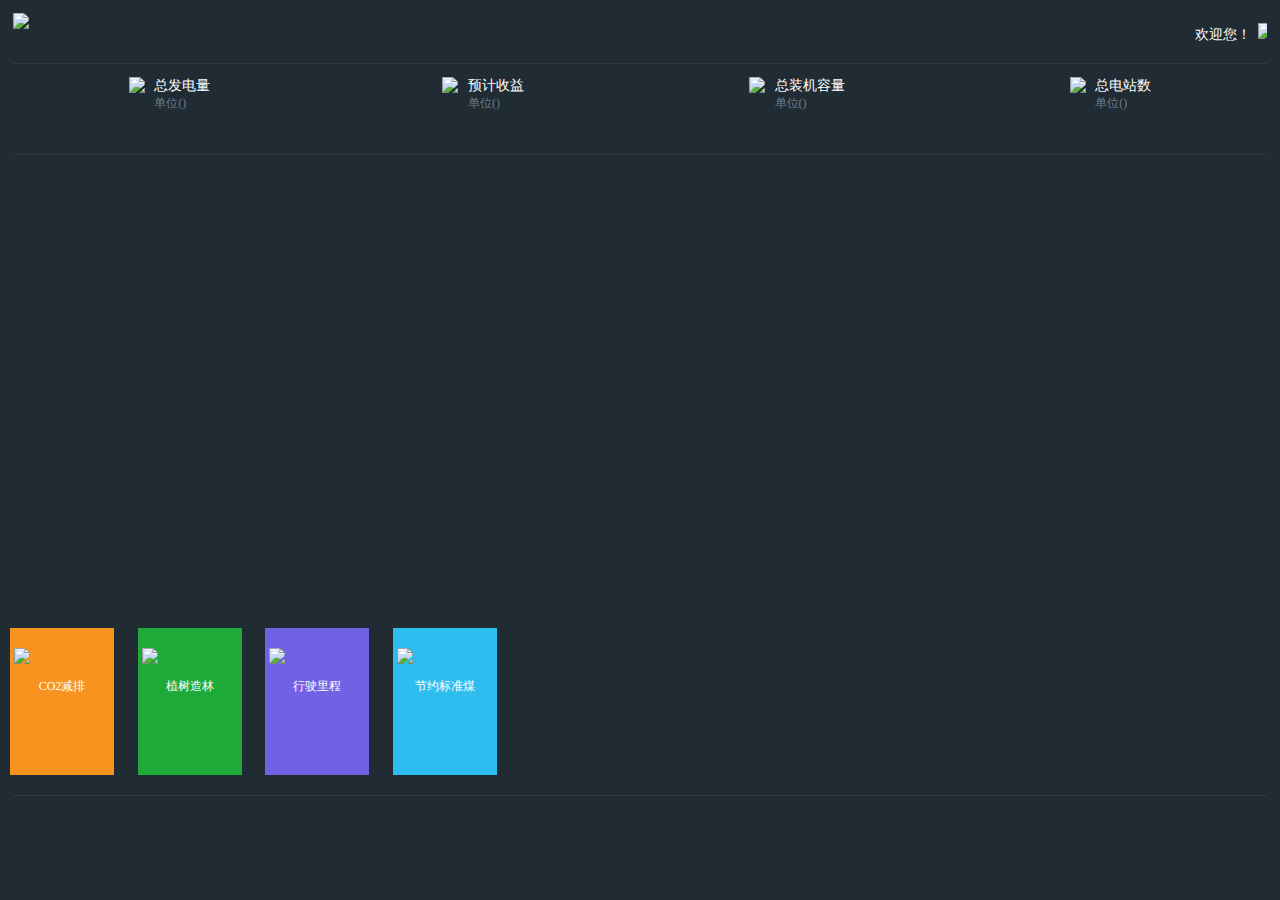
==== index.html @ 3a7b0e76 "1.0.6初版，改了1024分辨率下仪表图的显示错位问题，天气显示错位问题" ====
<!DOCTYPE html>
<html lang="en">
<head>
    <meta charset="UTF-8">
    <title>光伏发电并网系统监控</title>
    <link rel="stylesheet" href="src/css/common.css" />
</head>
<body>
	<div class="header">
        <div class="logo"><img src="src/imgs/logo.png" height="44" /></div>
        <ul class="h_user">
            <li class="lang hide">语言</li>
            <li id="exit"><img src="src/imgs/exit.png" width="56%" /></li>
            <li id="userInfo">欢迎您！</li>
        </ul>   
    </div>
    <div class="userInfo">
        <ul>
            <li><label>姓名：</label><span id="name"></span></li>
            <li><label>邮箱：</label><span id="email"></span></li>
            <li><label>地址：</label><span class="long" id="address"></span></li>
            <li><label>电话：</label><span id="telphone"></span></li>
            <li><label>最后登录IP：</label><span id="loginIp"></span></li>
            <li><label>最后登录时间：</label><span class="short" id="loginTime"></span></li>
            <li><label>签名：</label><span class="xlong" id="mark"></span></li>
        </ul>
        <i id="triangle-up1"></i><i id="triangle-up2"></i>
    </div>

    <div class="wrap big">
    	<div class="nav">
         <ul>
            <li>
                <img src="src/imgs/nav1.png" />
                <span>总发电量<i>单位(<em id="msuEnergyUnit"></em>)</i></span>
                <h4 id="msuEnergy"></h4>
            </li>
            <li>
                <img src="src/imgs/nav2.png" />
                <span>预计收益<i>单位(<em id="msuIncomeUnit"></em>)</i></span>
                <h4 id="msuIncome"></h4>
            </li>
            <li>
                <img src="src/imgs/nav3.png" />
                <span>总装机容量<i>单位(<em id="msuCapacityUnit"></em>)</i></span>
                <h4 id="msuCapacity"></h4>
            </li>
            <li>
                <img src="src/imgs/nav4.png" />
                <span>总电站数<i>单位(<em id="msuStationNumUnit"></em>)</i></span>
                <h4 id="msuStationNum"></h4>
            </li>
        </ul>   
        </div>

        <div class="mapParent"><div class="map" id="myMap" style="width:100%; height:640px;"></div></div>

        <!--地图旁边的统计-->
        <div class="barStat">
            <ul>
                <li class="li0">
                    <img src="src/imgs/co2.png" />
                    <span>CO2减排</span>
                    <h4 id="msuCo2">&nbsp;</h4>
                </li>
                <li class="li1">
                    <img src="src/imgs/plant.png" />
                    <span>植树造林</span>
                    <h4 id="msuAff"></h4>
                </li>
                <li class="li2">
                    <img src="src/imgs/odometer.png" />
                    <span>行驶里程</span>
                    <h4 id="msuDistance"></h4>
                </li>
                <li class="li3">
                    <img src="src/imgs/coal.png" />
                    <span>节约标准煤</span>
                    <h4 id="msuSavingCoal"></h4>
                </li>
            </ul>
        </div>
        

        <div class="slideBt big"></div>
    </div>

    <div class="wrapRight">
        <!--图片滚动-->
        <div id="swiperIndex"> </div>

        <!--发电站统计下拉-->
        <div class="pwsStat"></div>

        <!--天气预报这一列-->
        <div class="bannerSide">
            <!--天气预报-->
            <div class="weatherIndex"></div>
            <!--地址栏-->
            <div class="addressParent"></div>
        </div>

        <!--仪表这一行-->
        <div class="pmParent">
            <div class="powerMeter">
                <div id="myGauge" style="width:100%; height:226px;"></div>
                <div id="myPolar" style="width:100%; height:180px;margin-top:5px;"></div>
                <div id="refreshTime" class="refreshTimeIndex"></div>
                <div class="defaultLabel"><span>0%</span><span>100%</span></div>
                <div class="percentage percentageIndex"></div>
            </div>

            
            <div class="oneStationStat">
                <ul>
                    <li class="li0" id="li0">
                        <div><img src="src/imgs/co21.png" /></div>
                        <span>CO2减排</span>
                        <h4 id="s_msuCo2"></h4>
                    </li>
                    <li class="li1">
                        <div><img src="src/imgs/tree.png" /></div>
                        <span>植树造林</span>
                        <h4 id="s_msuAff"></h4>
                    </li>
                    <li class="li2">
                        <div><img src="src/imgs/speed.png" /></div>
                        <span>行驶里程</span>
                        <h4 id="s_msuDistance"></h4>
                    </li>
                    <li class="li3">
                        <div><img src="src/imgs/fire.png" /></div>
                        <span>节约标准煤</span>
                        <h4 id="s_msuSavingCoal"></h4>
                    </li>
                </ul>
            </div>
        </div>

        <!--折线图这一行-->
        <div class="chartsParent">
            <div id="myline" class="indexLine" style="width:100%; height:320px; margin-top:14px;"></div>
            <div class="realTimeEnpty">暂无数据！</div>

            <!--日期选择-->
            <div class="dateTab">
                <dl>
                    <dd data-value="1" class="on">功率</dd>
                    <dd data-value="2">日</dd>
                    <dd data-value="3">月</dd>
                    <dd data-value="4">年</dd>
                    <dd data-value="5">总</dd>
                </dl>
            </div>
            

            <div class="datePickerParent" style="display:none;" id="chartsDatePicker">
                <label>日期</label>
                <input id="datePicker1" type="text" onClick="WdatePicker({dateFmt:'yyyy-MM-dd',onpicked: function(){
                    onpicking(this)
                }})"/>
                <input id="datePicker2" type="text" onClick="WdatePicker({dateFmt:'yyyy-MM-dd',onpicked: function(){
                    onpicking(this)
                }})"/>
                <input id="datePicker3" type="text" onClick="WdatePicker({dateFmt:'yyyy-MM',onpicked: function(){
                    onpicking(this)
                }})"/>
                <input id="datePicker4" type="text" onClick="WdatePicker({dateFmt:'yyyy',onpicked: function(){
                    onpicking(this)
                }})"/>
                <img id="dateImg" src="src/imgs/date.png" />
            </div>
        </div>
    </div>

	<div class="footer"></div>

    <div id="mask"></div>
    <div id="dialogExit">
        <div class="dialogHeader">提示信息<a class="close"><img src="src/imgs/close.png" /></a></div>
        <div class="dialogExitCon">您确定要退出吗？</div>
        <div class="exitButton">
            <button class="cancel">取消</button>
            <button class="active">确定</button>
        </div>
    </div>


    <div class="versionRecord hide">
        <h2>历史版本记录<a class="versionClose"><img src="src/imgs/closeBlank.png" /></a></h2>
        <div class="content">
        <dl>
            <dt class="red">最新版本 V1.0.6</dt>
            <dd>
                <span>1、</span>大屏地图：<br />
                    （1）百度地图采用白色底，与白底配合弹框依然采用白色底。<br />
                    （2）增加功能：鼠标移到标识物弹框出来，移开弹框隐藏。<br />
                    （3）弹框增加字段：地址，位置在最底下。<br />
                    （4）增加显示功能：地图放大时，具体的路名显示出来。<br />
            </dd>
        </dl>
        <dl>
            <dt>最新版本 V1.0.5</dt>
            <dd>
                <span>1、</span>大屏地图采用百度地图，电站表识物的颜色根据右边码表值的颜色渐变！点击表识物，出来提示框，右边电站详情跟着相应改变。点击提示框右箭头，进去相应的电站详情页面。<br />
                <span>2、</span>电站概况的行驶里程单位原来大写KM,目前改成小写km。<br />
                <span>3、</span>单个电站发电详情图表：<br />
                    （1）标题统一：功率、日发电量、月发电量、年发电量、总发电量，标题不再根据右边日期的选择而加上相应的日期，发电量保留整数值。<br />
                    （2）提示框信息：增加了相应的日期字段，发电量值取整。<br />（3）单位功率值修改为kW，原来Wh。竖轴数值大于10000时，采用科学计数法显示。<br />（4）功率的颜色与码表图数值相对应。<br />
                <span>4、</span>在脚部版权位置增加版本号信息。<br />
                <span>5、</span>组件发电详情图表：<br />
                （1）原来以组件为横轴，现在改成逆变器，数轴显示相应的通道，通道分颜色显示。提示框也分颜色显示。<br />
                （2）横轴可以点击。弹框默认显示第一条组件的信息。<br />
                （3）日期处理：选择日：如果不到晚上20点，默认取前一天数据，因为数据还没返回来；选择月：如果当前时间是1，那么默认选择前一个月的数据；选择年：如果当前时间是1月1日，那么默认取前一年的数据。<br />
                <span>6、</span>组件通道详情：<br />
                （1）挂载电站后面加SMU编号。通道颜色与下面图表的颜色相对应。<br />
                （2）图表颜色改成黄色，与组件发电详情统一。<br />
                （3）图表提示框字段增加了通道和日期字段。<br />
                <span>7、</span>电站下拉列表选择：<br />
                （1）原来鼠标移上去出来二级菜单的交互方式变成“点击”。<br />
                （2）选择一级菜单的事件是“双击”。<br /></dd>
        </dl>
        <dl>
            <dt>V1.0.4</dt>
            <dd><span>1、</span>更新大屏地图展示界面。<br /><span>2、</span>更新大屏主界面电站信息和电站详情界面的实时发电功率报表，“实时”字段文本改为“功率”，实时发电功率添加日期控件按天为单位选择。<br /><span>3、</span>更新电站详情界面的组件发电功率报表，“实时”字段文本改为“功率”，实时发电功率添加日期控件按天为单位选择。<br /><span>4、</span>修改大屏展示主界面和电站详情界面码表的百分比精确到整数。<br /><span>5、</span>调整电站发电详情报表和主界面电站发电详情报表数值按单位换算。<br /><span>6、</span>修改主界面电站选择菜单、电站详情界面电站子集按电站名称数字进行顺序排列。<br /><span>7、</span>修改电站详情页面组件发电详情报表，将组件曲线图换成单个柱状图。<br /><span>8、</span>修改逆变器页面字段位置及纠正字段单位格式，将字段“状态”跟“PLC通讯”调换位置，电网频率单位改为“Hz”，字段“温度”和“上报时间”互换。</dd>
        </dl>
        <dl>
            <dt>V1.0.3</dt>
            <dd><span>1、</span>修改电站详情组件详情报表smu选项。<br /><span>2、</span>优化逆变器信息页面数据输出性能及模块编号显示问题。<br /><span>3、</span>修改逆变器页面温度为负数问题。<br /><span>4、</span>优化电站详情界面组件发电详情的平均值显示问题。<br /><span>5、</span>优化逆变器页面报表默认信息展示。</dd>
        </dl>
        <dl>
            <dt>V1.0.2</dt>
            <dd><span>1、</span>增加电站详情页面<br /><span>2、</span>增加逆变器详情页面<br /><span>3、</span>优化大屏主界面数值换算<br /><span>4、</span>优化大屏主界面单个电站详情天气轮播时间（改为5秒轮播）、电站详情图片显示比例（按照16:9比例展示）。<br /><span>5、</span>优化大屏主界面单个电站详情码表展示。<br /><span>6、</span>纠正大屏主界面单个电站统计报表显示单位。<br /><span>7、</span>优化大屏主界面操作刷新体验，将合计的数据和地图面板分开刷新。 </dd>
        </dl>
        <dl>
            <dt>V1.0.1</dt>
            <dd class="last"><span>1、</span>完成大屏主界面开发并确定总体数据算法及环境效益数据算法。<br /><span>2、</span>完成大屏主界面开发单个电站详情基本信息展示，并确定单个电站发电功率报表数据输出要求。<br /><span>3、</span>完善大屏主界面个人基本信息展示并在用户登录时插入最后登录时间和登录IP。<br /><span>4、</span>确定并优化大屏主界面设计效果图和大屏主界面单个电站展示效果图（多次版本迭代）。</dd>
        </dl>
        </div>
    </div>

    <script type="text/javascript" src="src/common.lib/jquery/jquery-1.8.3.min2.js"></script>
    <script type="text/javascript" src="src/common.lib/echarts1.js"></script>
    <script type="text/javascript" src="src/common.lib/DES/CryptoJS1.js"></script>
    <script type="text/javascript" src="src/common.lib/MD5/jquery.md51.js"></script>
    <script type="text/javascript" src="src/common.lib/setup/setup1.js"></script>
    <script type="text/javascript" src="src/SPrealTimeStat/defaultOption1.js"></script>
    <script type="text/javascript" src="src/SPrealTimeStat/index1.js"></script>
    <script type="text/javascript" src="src/common.lib/sea.js"></script>
    <script type="text/javascript" src="src/common.lib/seajs-text/seajs-text-1.1.1/seajs-text.js"></script>
    <script type="text/javascript" src="src/config.js"></script>
    <script type="text/javascript" src="http://api.map.baidu.com/api?v=2.0&ak=EySOWSll3GsBdhrvMxEf2Gpn"></script>
    <script>
        seajs.use("src/common.lib/sea_css", function(){
            seajs.use("src/indexBaiduMap/index");
        });
    </script>
    
    <script>
    function onpicking(obj){
        var date = $(obj).val();
        var len = date.length;
        if(len == 4){
            date = date + "-01-01";
        }else if(len == 7){
            date = date + "-01";
        }else{
            date = date;
        }
        var dateType = $(".dateTab dd.on").attr("data-value");
        var stationId = (sessionStorage.getItem("stationId")) ? sessionStorage.getItem("stationId") : $("#defaultStation").attr("stationId");
        chartsSum.dateTypeChange(dateType, stationId, date);
    }
    </script>

    <!--style>
    .BMap_pop{ color: #fff;}
    .anchorBL{  
        display:none;  
    }  
    .BMap_bubble_title{  
        color:black;  
        font-size:13px;  
        font-weight: bold;  
        text-align:left;  
    }  
    .BMap_pop div:nth-child(1){ 
        border-top: 1px solid #19a967;
        border-left: 1px solid #19a967;  
        background: #32ba7c; position: absolute; right: -99999em;
    }  
    .BMap_pop div:nth-child(1) div{ background: #32ba7c;}
    .BMap_pop .BMap_top {
        border-top: 1px solid #19a967;
        background: #32ba7c;
        position: absolute; right: -99999em;
    }
    .BMap_pop div:nth-child(3){ 
        border-top: 1px solid #19a967;
        border-right: 1px solid #19a967; 
        background: #32ba7c;  
        width:23px;  
        width:0px;
        height;0px;  
        position: absolute; right: -99999em;
    }  
    .BMap_pop div:nth-child(3) div{  
        background: #32ba7c;
    }  
    .BMap_pop .BMap_center {
        border-left: 1px solid #19a967;
        border-right: 2px solid #19a967;
        background: #32ba7c;
    }
    .BMap_pop div:nth-child(5){  
        border-left: 1px solid #19a967;
        border-bottom: 1px solid #19a967;
        background: #32ba7c;
        position: absolute; right: -99999em;
    }  
    .BMap_pop div:nth-child(5) div{  
        background: #32ba7c;
    }  
    .BMap_pop .BMap_bottom {
        border-bottom: 2px solid #19a967;
        background-color: #32ba7c;
        position: absolute; right: -99999em;
    }
    .BMap_pop div:nth-child(7){  
        background: #32ba7c;
        border-right: 1px solid #19a967;
        border-bottom: 1px solid #19a967; 
        position: absolute; right: -99999em;
    }  
    .BMap_pop div:nth-child div(7){  
        background: #32ba7c;  
    }  
    .BMap_pop div:nth-child(8) img{ background: red;}
    </style-->
</body>
</html>
---- src/css/common.css ----
*{ margin: 0; padding: 0; font-family: 'microsoft yahei'; font-size: 14px; list-style: none;}
body{ background: #202b33; min-width: 1200px;}
.hide{ display: none;}

.wrap{ width: 62%; position: relative;}
.mapParent{ overflow: hidden; position: relative; left: 0; width: 100%}
.big{ width: 100%;}
/*右边*/
.wrapRight{ position:absolute; left: 62%; top:64px; border-left: 1px solid #303a41; width: 37%; overflow: hidden;
display: none; background: #202b33;}

.header{height: 40px; color: #fff; overflow: hidden; margin:13px 1%; padding: 0 0 10px; border-bottom: 1px solid #303a41;}
.header .logo, header .h_user{ float: left; width: 49%;}
.header .h_user{ text-align: right;}
.header .h_user li{ float: right; line-height: 44px; cursor: pointer;}
.header .h_user li img{ margin-top: 9px; display: inline-block;}

.footer{ overflow: hidden; border-top: 1px solid #303a41; text-align: center; color: #fff; margin:0 1%; padding: 10px 0;
height: 24px; line-height: 24px; position: relative;}

.nav{ margin: 10px 1% 0;  border-bottom: 1px solid #303a41;}
.nav ul{ overflow: hidden;}
.nav li{ width: 25%; text-align: center; float: left;}
.nav li img{height:38px; display: inline-block; vertical-align: top;}
.nav li span{ display: inline-block; color: #fff; padding-left: 6px; text-align: left;}
.nav li span i,.nav li span i em{ display: block; font-style: normal; font-weight: normal; color: #6d7d89; font-size: 12px;}
.nav li span i em{ display: inline-block;}
.nav li h4{ display: block; height: 28px; color: #23f8fd; padding: 4px 0 7px; line-height: 28px; font-size: 26px;  font-family:Segoe UI Symbol;}

/*用户信息*/
.userInfo{position: absolute; top: 60px; right: 10px; width: 270px; background: #202b33; padding: 10px;
border: 1px solid #71808e; z-index: 99; border-radius:4px; display: none;}
.userInfo li{ overflow: hidden; padding: 4px 0; color: #fff;}
.userInfo label,.userInfo span{display: inline-block; vertical-align: top;}
.userInfo label{ padding: 0 8px 0 0;}
.userInfo span.xlong{ width: 210px;}
.userInfo span.long{ width: 200px;}
.userInfo span.short{ width: 150px;}
#triangle-up1 {
    width: 0;
    height: 0;
    border-left: 8px solid transparent;
    border-right: 8px solid transparent;
    border-bottom: 10px solid #71808e;
    position: absolute;
    top: -10px;
    right: 100px;
}
#triangle-up2 {
    width: 0;
    height: 0;
    border-left: 6px solid transparent;
    border-right: 6px solid transparent;
    border-bottom: 10px solid #202b33;
    position: absolute;
    top: -10px;
    right: 102px;
}
/*地图旁边的统计*/
.barStat{ position: absolute; left: 0; bottom: 20px; z-index: 99; width: 570px; color: #fff;}
.barStat ul{ overflow: hidden; clear: both;}
.barStat li{ display: inline-block; text-align: center; vertical-align: top; 
margin:0 10px; padding: 20px 0; min-width: 104px; min-height: 107px;}
.barStat li img,.barStat li span,.barStat li h4{ display: block; margin: 0 auto; padding: 0 4px;}
.barStat li span{ padding: 14px 0; font-size: 12px;}
.barStat li.li0{ background: #f7931e;}
.barStat li.li1{ background: #1eaa39;}
.barStat li.li2{ background: #7161e5;}
.barStat li.li3{ background: #2ebdef;}
/*点击按钮*/
.slideBt{ position: absolute; right: 0; width: 24px; height: 42px; top: 50%; margin-top: -21px; 
background: url(../imgs/slideBt.png); background-position: 0 0; cursor: pointer;} 
.slideBt.big{ background-position: 0 -42px;}

/*电站列表---下拉*/
.pwsStat{position: absolute;left: 10px;top: 10px;z-index: 100;}
.pwsStat span.pwsText{display: block;border: 1px solid #959596;color: #fff;font-size: 0.8rem;background-color: #4e5e6b;padding: 3px 5px;width: 160px;
cursor: pointer;}
.pwsStat span.pwsText em{ font-style: normal; width: 140px; display:inline-block; white-space:nowrap; overflow:hidden; text-overflow:ellipsis;}
.pwsStat span.pwsText i{border:5px solid transparent;border-top: 6px solid #fff;float: right;margin-left: 10px;margin-top: 5px;}
.pwsStat .level1{ }
.pwsStat .level1,.pwsStat .level2{background-color: #4e5e6b;color: #fff;font-size: 0.8rem;border:1px solid #959596;border-top: none;border-bottom: none;
cursor: pointer;}
.pwsStat .level1{ width: 350px; height: 400px; overflow: hidden; overflow-y: scroll}
.pwsStat .level1>li,.pwsStat .level2>li{padding: 5px;text-align: left;border-bottom: 1px solid #959596;position: relative;}
.pwsStat .level2{ position: absolute; z-index: 999; left: 144px;width: 180px;top: -1px; border-top:1px solid #959596;background-color:#172541;}

/*天气预报*/
.bannerSide{width: 38%;padding:0 2%; background-color: rgba(32,43,51,.4);position: absolute;top: 0;
right: 0;bottom: 0;z-index: 66; height: 180px; overflow: hidden; border-left: 1px solid #959596;}
.bannerSide p{padding: 4px 0; overflow: hidden; width: 100%;}
.bannerSide span{font-size: .9rem;color: #fff; float: left;margin: 5px 0 0 6px;}

/*地址栏*/
.addressParent{ padding-top: 10px;}
.addressParent img{float: left;height: 1.6rem;margin:0 5px;}
.addressParent b{float: left;color: #fff;font-weight: normal;margin-top: 0.25rem;margin-left: 10px;font-size: .9rem;}
.addressParent .address b{width: 55%; }
.addressParent p{padding: 2px 0;}

/*仪表这一行*/
.pmParent{ clear: both; overflow: hidden; border-bottom: 1px solid #303a41; position: relative;}
.powerMeter,.oneStationStat{ float: left; width: 50%; position: relative;}
.oneStationStat{ padding-top: 2px; padding-bottom:6px;}
.oneStationStat li{ clear: both; background: #25364c; overflow: hidden; text-align: center; margin-top: 6px; color: #fff;}
.oneStationStat li div{ float:left; background: #172541; width:20%; padding: 10px 0 6px;}
.oneStationStat li div img{ width: 56%;}
.oneStationStat li span{ float:left; width:36%; padding-top: 16px;}
.oneStationStat li h4{ float:left; width:44%; padding-top: 16px;}

#refreshTime{left: 0; position: absolute; bottom: 68px; width: 50%; text-align: center; color: #8698ae; font-size: 12px;}
.defaultLabel{ position: absolute; bottom: 18px; width: 47%; text-align: center; left: 8px;}
.defaultLabel span{ color: #8698ae; display: inline-block; font-size: 12px; width: 49%; text-align: center;}
.percentage{ position: absolute; bottom: 34px; width: 47%; text-align: center; left: 8px; font-size: 20px; color: #23f8fd}

/*图表这一行*/
.chartsParent{ clear: both; overflow: hidden; position: relative;}
.dateTab{ position: absolute;; left: 10px; top: 14px; width: 30%; background: #384b59; border-radius:16px; padding: 0 10px;
height:26px; line-height: 26px; color: #fff;}
.dateTab dl{ clear: both; overflow: hidden; }
.dateTab dd{ float: left; width: 19%; text-align: center; cursor: pointer;}
.dateTab dd:first-child{ width: 24%; text-align: center;}
.dateTab dd.on{ background: #27bb77; border-radius:12px;}

.datePickerParent{ position: absolute; right: 0; top: 14px;  height: 26px; line-height: 26px;}
.datePickerParent label{ color: #27bb77;}
.datePickerParent input{ background: #384b59; border-radius: 3px; border: none; width: 120px; height: 26px; 
line-height: 26px; padding-left: 6px; cursor: pointer; font-weight: normal; font-size: 12px; color: #fff;}
.ui-datepicker-trigger {
    position: absolute;
    right: 8px;
    top: 5px;
}

.num{ 
        position: absolute;
    width: 200px;
    left: 50%;
    margin-left: -100px;
    bottom:5px; text-align: center;
}
.num li{
    display: inline-block;
    border-radius: 100%;
    width: 6px;
    height: 6px; text-indent: -99em;
    cursor: pointer;
    overflow: hidden;
    margin: 3px 1px;
    background-color: #889ead;border:1px solid #889ead;
}
.num li.on{
    width: 8px;
    height: 8px;
    font-size: 16px;
    margin: 2px 1px;
    border: 0;
    background-color: #27bb77;border: 1px solid #27bb77;
}

@media screen and (min-height: 670px) {
    nav li h4 {
	    padding: 8px 0;
	}
	nav li span i {
	    line-height: 24px;
	}
	nav li span {
		padding-top: 6px;
	}
    .pmParent{ height: 226px;}
}
@media screen and (min-height: 900px){
    #myGauge{ height: 250px;}
}
#dateImg{position: absolute; right: 8px; top: 4px;}

#myPolar{
    position: absolute;
    left: 0;
    top: 16px;
}

.hasLink{position: absolute; right: 0; bottom: 51px;}

/*弹框，退出时候用*/
#mask{ position: fixed; left: 0; top: 0; z-index: 999; background-color: rgba(0,0,0,.6); width: 100%; height: 100%; display: none;}
#dialogExit{ position: fixed; width: 300px; height: 140px; left: 50%; margin-left: -150px; top: 50%; margin-top: -70px; 
background: #f1f1f1; z-index: 999; border: 1px solid #9f9fa0; border-radius: 4px; display: none;}
#dialogExit .dialogHeader{ height: 30px; line-height: 30px; padding: 0 10px; background: #ababab; color: #333; font-size: 16px;}
#dialogExit .close{ float: right; margin-top: 3px; cursor: pointer;}
#dialogExit .dialogExitCon{ padding: 10px 15px 0;  height: 40px; line-height: 40px; color: #333;}
#dialogExit .exitButton{ clear: both; padding:15px;}
#dialogExit .exitButton button{ float: right; border: 1px solid #dfdfdf; border-radius: 2px; margin-left: 6px; 
width: 50px; height: 26px; color: #333; cursor: pointer;}
#dialogExit .exitButton button.active{ background: #2e8ded; border: 1px solid #4899d6; color: #fff;}

.anchorBL{display:none;}

.realTimeEnpty{position: absolute; left: 46%; top: 158px; color: #fff;}

/*版权记录*/
.footer span{ float: right; margin-right: 20px; display: inline-block; cursor: pointer;}
.versionRecord{ position: fixed; right: 10px; bottom: 30px;  background: #fff; width: 50%; overflow-x: hidden; z-index: 999;}
.versionRecord h2{ height: 30px; line-height: 30px; padding: 0 10px; background: #ababab; color: #333; font-size: 16px;}
.versionRecord h2 .versionClose{ float: right; margin-top: 3px; cursor: pointer;}
.versionRecord .content{margin:8px 0; width: 100%; overflow-x:hidden; height: 500px; overflow-y:scroll; 
background: url(../imgs/line.png) 40px 8px repeat-y;}
.versionRecord dd{ padding: 0 20px 0 80px; position: relative; line-height: 22px;}
.versionRecord dl dt{ background: #fff; color: #06c; padding: 6px 0 6px 20px;}
.versionRecord dl dt.red{ color: red;}
.versionRecord dl dd span{ display: inline-block; width: 30px; position: absolute; left: 60px;}

/*首页地图*/
.BMap_pop .detail{ float: right; margin-top: -6px;}
.BMap_bubble_content{ line-height: 24px;}
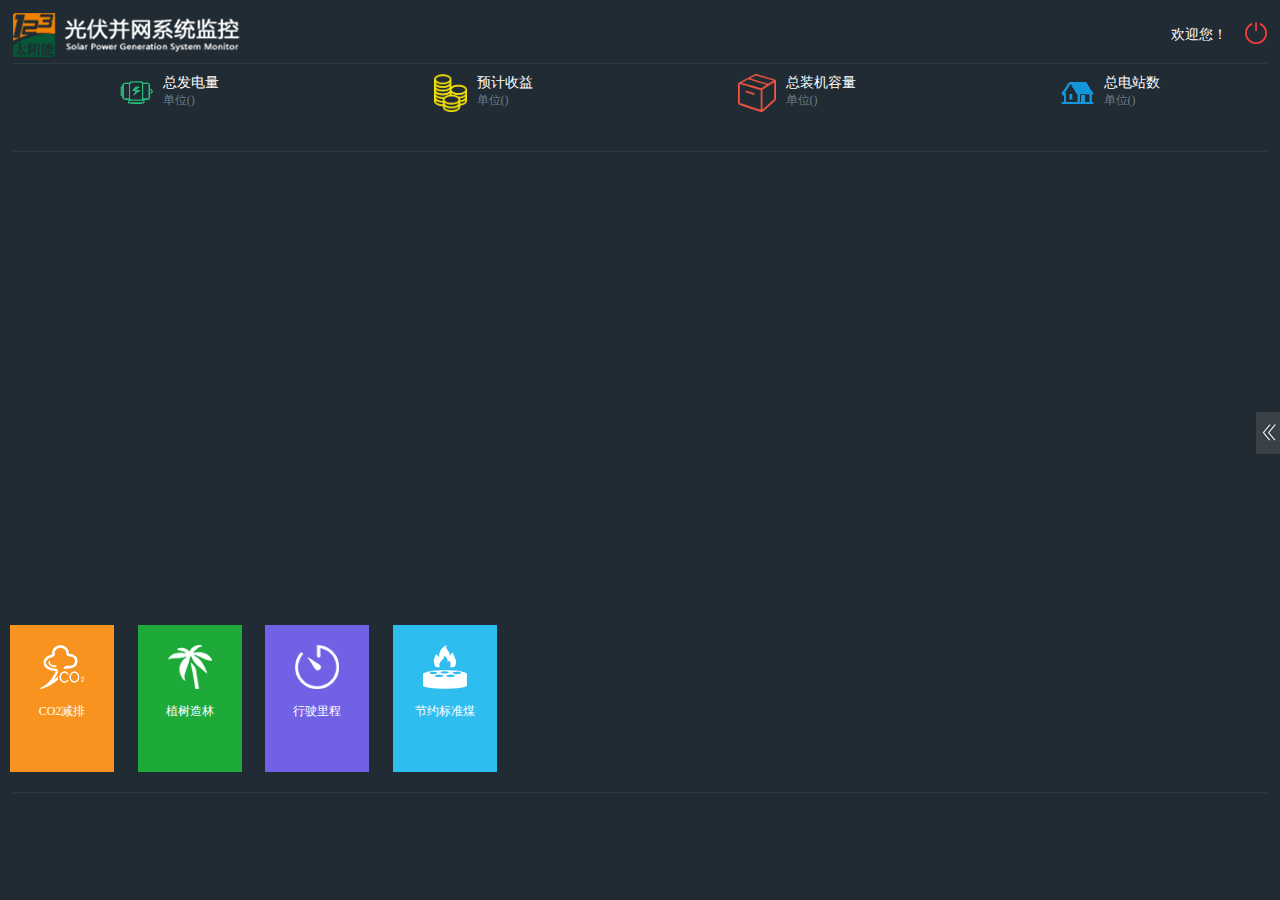
==== commit 2b531db8: "1.0.8修改记录" ====
--- a/index.html
+++ b/index.html
@@ -103,8 +103,8 @@
         <!--仪表这一行-->
         <div class="pmParent">
             <div class="powerMeter">
-                <div id="myGauge" style="width:100%; height:226px;"></div>
-                <div id="myPolar" style="width:100%; height:180px;margin-top:5px;"></div>
+                <div id="myGauge" style="min-width:222px; width:100%; height:226px;"></div>
+                <div id="myPolar" style="min-width:222px; width:100%; height:180px;margin-top:5px;"></div>
                 <div id="refreshTime" class="refreshTimeIndex"></div>
                 <div class="defaultLabel"><span>0%</span><span>100%</span></div>
                 <div class="percentage percentageIndex"></div>
@@ -139,7 +139,7 @@
 
         <!--折线图这一行-->
         <div class="chartsParent">
-            <div id="myline" class="indexLine" style="width:100%; height:320px; margin-top:14px;"></div>
+            <div id="myline" class="indexLine" style="min-width:444px; width:100%; height:320px; margin-top:14px;"></div>
             <div class="realTimeEnpty">暂无数据！</div>
 
             <!--日期选择-->
@@ -156,16 +156,16 @@
 
             <div class="datePickerParent" style="display:none;" id="chartsDatePicker">
                 <label>日期</label>
-                <input id="datePicker1" type="text" onClick="WdatePicker({dateFmt:'yyyy-MM-dd',onpicked: function(){
+                <input id="datePicker1" type="text" onClick="WdatePicker({dateFmt:'yyyy-MM-dd',maxDate:'%y-%M-%d',onpicked: function(){
                     onpicking(this)
                 }})"/>
-                <input id="datePicker2" type="text" onClick="WdatePicker({dateFmt:'yyyy-MM-dd',onpicked: function(){
+                <input id="datePicker2" type="text" onClick="WdatePicker({dateFmt:'yyyy-MM-dd',maxDate:'%y-%M-%d',onpicked: function(){
                     onpicking(this)
                 }})"/>
-                <input id="datePicker3" type="text" onClick="WdatePicker({dateFmt:'yyyy-MM',onpicked: function(){
+                <input id="datePicker3" type="text" onClick="WdatePicker({dateFmt:'yyyy-MM',maxDate:'%y-%M', onpicked: function(){
                     onpicking(this)
                 }})"/>
-                <input id="datePicker4" type="text" onClick="WdatePicker({dateFmt:'yyyy',onpicked: function(){
+                <input id="datePicker4" type="text" onClick="WdatePicker({dateFmt:'yyyy',maxDate:'%y',onpicked: function(){
                     onpicking(this)
                 }})"/>
                 <img id="dateImg" src="src/imgs/date.png" />
@@ -190,17 +190,45 @@
         <h2>历史版本记录<a class="versionClose"><img src="src/imgs/closeBlank.png" /></a></h2>
         <div class="content">
         <dl>
-            <dt class="red">最新版本 V1.0.6</dt>
+            <dt class="red">最新版本 V1.0.8</dt>
+            <dd>
+                <span>1、</span>大图显示的新增监听事件：当没有鼠标动作时，大屏图片才显示出来！<br />
+                <span>2、</span>大屏图片返回按钮：重新设计过了，加大，明显一点。<br />
+                <span>3、</span>地图提示框支持换行。<br />
+                <span>4、</span>返回时保持地图显示状态：展开或收缩。<br />
+            </dd>
+        </dl>
+        <dl>
+            <dt>最新版本 V1.0.7</dt>
+            <dd>
+                <span>1、</span>组件发电详情图表选择日期数据不显示问题。<br />
+                <span>2、</span>电站基本详情图表：功率选项数据显示不对问题。<br />
+                <span>3、</span>日期选项，增加不能超过今天的限制。不能小于电站注册日的限制需要接口配合，目前未添加。<br />
+            </dd>
+        </dl>
+        <dl>
+            <dt class="red">V1.0.6</dt>
             <dd>
                 <span>1、</span>大屏地图：<br />
-                    （1）百度地图采用白色底，与白底配合弹框依然采用白色底。<br />
-                    （2）增加功能：鼠标移到标识物弹框出来，移开弹框隐藏。<br />
-                    （3）弹框增加字段：地址，位置在最底下。<br />
+                    （1）百度地图采用白色底，与白底配合弹框依然采用白色底（直角，与左边统计相匹配）、透明。<br />
+                    （2）增加功能：鼠标移到标识物弹框出来（右边的电站信息没变），移开弹框不隐藏，防止将点击的弹框隐藏掉。点击时弹框出来，右边电站信息相应变化。<br />
+                    （3）弹框增加字段：地址，位置在第三行。<br />
                     （4）增加显示功能：地图放大时，具体的路名显示出来。<br />
+                    （5）增加地图最小放大倍数为8。<br />
+                <span>2、</span>组件发电详情图表：<br />
+                    （1）修复了没有发电的通道也显示发电量的问题。<br />
+                    （2）功率和年选项时，SMU项靠右对齐。<br />
+                <span>3、</span>修复脚部版权问题。<br />
+                <span>4、</span>电站详情页：增加收缩展开按钮，收缩天气和电站基本详情。<br />
+                <span>5、</span>所有图表：修复了电站图表单位大小写不统一的情况。<br />
+                <span>6、</span>首页新需求：<br />
+                    （1）首页显示120秒后，banner大图自动展开播放大图，有返回按钮。<br />
+                    （2）大图播放间隔30秒。<br />
+                    （3）大图播放一遍后，返回首页。<br />
             </dd>
         </dl>
         <dl>
-            <dt>最新版本 V1.0.5</dt>
+            <dt>V1.0.5</dt>
             <dd>
                 <span>1、</span>大屏地图采用百度地图，电站表识物的颜色根据右边码表值的颜色渐变！点击表识物，出来提示框，右边电站详情跟着相应改变。点击提示框右箭头，进去相应的电站详情页面。<br />
                 <span>2、</span>电站概况的行驶里程单位原来大写KM,目前改成小写km。<br />
@@ -273,69 +301,10 @@
     }
     </script>
 
-    <!--style>
-    .BMap_pop{ color: #fff;}
-    .anchorBL{  
-        display:none;  
-    }  
-    .BMap_bubble_title{  
-        color:black;  
-        font-size:13px;  
-        font-weight: bold;  
-        text-align:left;  
-    }  
-    .BMap_pop div:nth-child(1){ 
-        border-top: 1px solid #19a967;
-        border-left: 1px solid #19a967;  
-        background: #32ba7c; position: absolute; right: -99999em;
-    }  
-    .BMap_pop div:nth-child(1) div{ background: #32ba7c;}
-    .BMap_pop .BMap_top {
-        border-top: 1px solid #19a967;
-        background: #32ba7c;
-        position: absolute; right: -99999em;
-    }
-    .BMap_pop div:nth-child(3){ 
-        border-top: 1px solid #19a967;
-        border-right: 1px solid #19a967; 
-        background: #32ba7c;  
-        width:23px;  
-        width:0px;
-        height;0px;  
-        position: absolute; right: -99999em;
-    }  
-    .BMap_pop div:nth-child(3) div{  
-        background: #32ba7c;
-    }  
-    .BMap_pop .BMap_center {
-        border-left: 1px solid #19a967;
-        border-right: 2px solid #19a967;
-        background: #32ba7c;
-    }
-    .BMap_pop div:nth-child(5){  
-        border-left: 1px solid #19a967;
-        border-bottom: 1px solid #19a967;
-        background: #32ba7c;
-        position: absolute; right: -99999em;
-    }  
-    .BMap_pop div:nth-child(5) div{  
-        background: #32ba7c;
-    }  
-    .BMap_pop .BMap_bottom {
-        border-bottom: 2px solid #19a967;
-        background-color: #32ba7c;
-        position: absolute; right: -99999em;
-    }
-    .BMap_pop div:nth-child(7){  
-        background: #32ba7c;
-        border-right: 1px solid #19a967;
-        border-bottom: 1px solid #19a967; 
-        position: absolute; right: -99999em;
-    }  
-    .BMap_pop div:nth-child div(7){  
-        background: #32ba7c;  
-    }  
-    .BMap_pop div:nth-child(8) img{ background: red;}
-    </style-->
+    <style>
+    .BMap_pop{ opacity: 0.78;}
+    .BMap_pop .detail{ float: right; margin-top: -6px;}
+    .BMap_bubble_content{ line-height: 24px;}
+    </style>
 </body>
 </html>--- a/src/css/common.css
+++ b/src/css/common.css
@@ -1,15 +1,16 @@
 *{ margin: 0; padding: 0; font-family: 'microsoft yahei'; font-size: 14px; list-style: none;}
-body{ background: #202b33; min-width: 1200px;}
+body{ background: #202b33; min-width: 1200px; position: relative;}
 .hide{ display: none;}
 
 .wrap{ width: 62%; position: relative;}
 .mapParent{ overflow: hidden; position: relative; left: 0; width: 100%}
 .big{ width: 100%;}
+img{ border: none;}
 /*右边*/
 .wrapRight{ position:absolute; left: 62%; top:64px; border-left: 1px solid #303a41; width: 37%; overflow: hidden;
 display: none; background: #202b33;}
 
-.header{height: 40px; color: #fff; overflow: hidden; margin:13px 1%; padding: 0 0 10px; border-bottom: 1px solid #303a41;}
+.header{height: 40px; color: #fff; overflow: hidden; margin:13px 1% 7px; padding: 0 0 10px; border-bottom: 1px solid #303a41;}
 .header .logo, header .h_user{ float: left; width: 49%;}
 .header .h_user{ text-align: right;}
 .header .h_user li{ float: right; line-height: 44px; cursor: pointer;}
@@ -102,9 +103,9 @@
 .pmParent{ clear: both; overflow: hidden; border-bottom: 1px solid #303a41; position: relative;}
 .powerMeter,.oneStationStat{ float: left; width: 50%; position: relative;}
 .oneStationStat{ padding-top: 2px; padding-bottom:6px;}
-.oneStationStat li{ clear: both; background: #25364c; overflow: hidden; text-align: center; margin-top: 6px; color: #fff;}
+.oneStationStat li{ clear: both; background: #25364c; overflow: hidden; text-align: center; margin-top: 6px; color: #fff; min-height: 46px;}
 .oneStationStat li div{ float:left; background: #172541; width:20%; padding: 10px 0 6px;}
-.oneStationStat li div img{ width: 56%;}
+.oneStationStat li div img{ width: 56%; min-height: 26px;}
 .oneStationStat li span{ float:left; width:36%; padding-top: 16px;}
 .oneStationStat li h4{ float:left; width:44%; padding-top: 16px;}
 
@@ -210,7 +211,3 @@
 .versionRecord dl dt{ background: #fff; color: #06c; padding: 6px 0 6px 20px;}
 .versionRecord dl dt.red{ color: red;}
 .versionRecord dl dd span{ display: inline-block; width: 30px; position: absolute; left: 60px;}
-
-/*首页地图*/
-.BMap_pop .detail{ float: right; margin-top: -6px;}
-.BMap_bubble_content{ line-height: 24px;}